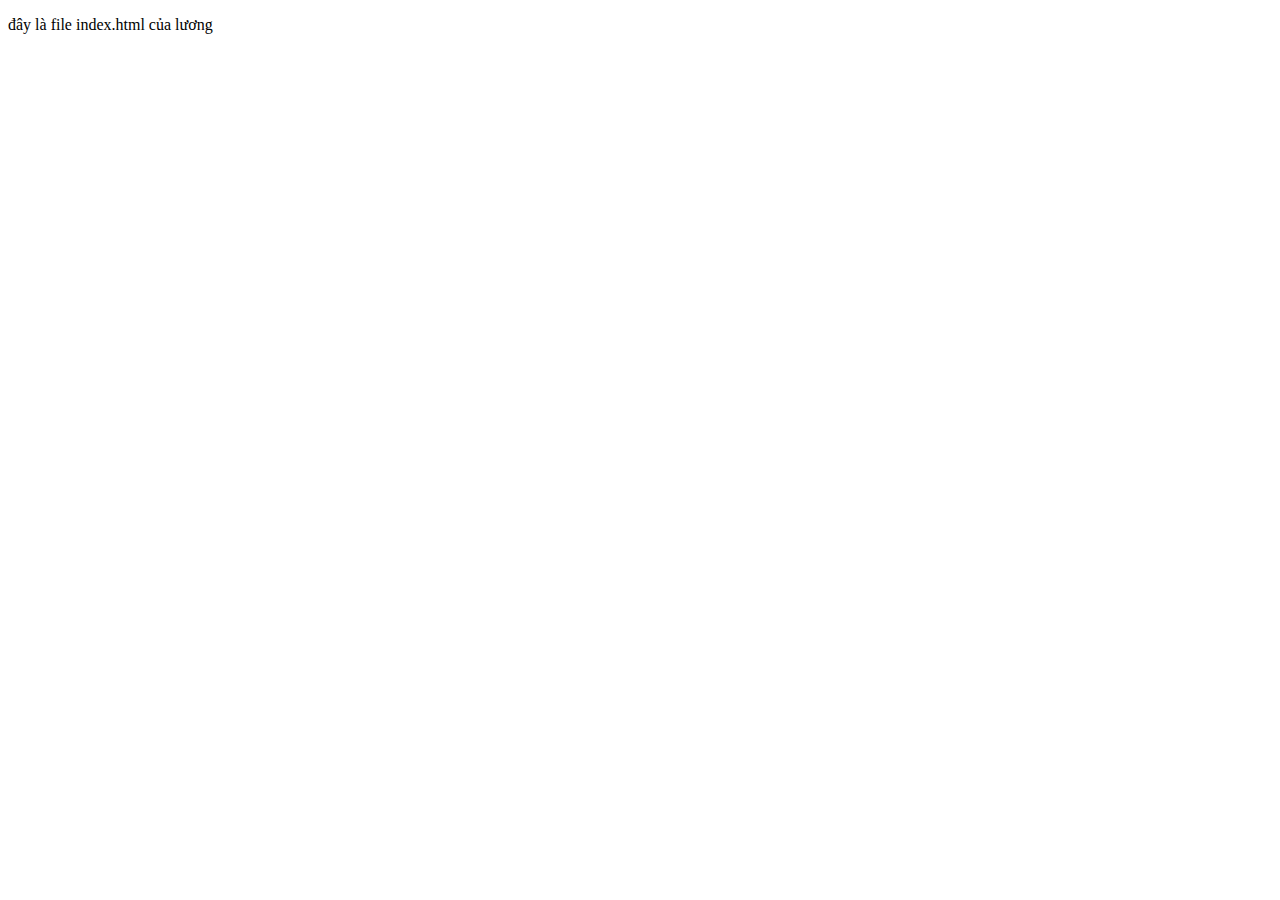
==== index.html @ d8d32b21 "create 2 files in feature/luong" ====
<!DOCTYPE html>
<html lang="en">
<head>
    <meta charset="UTF-8">
    <meta http-equiv="X-UA-Compatible" content="IE=edge">
    <meta name="viewport" content="width=device-width, initial-scale=1.0">
    <title>Document</title>
</head>
<body>
    <p>đây là file index.html của lương</p>
</body>
</html>
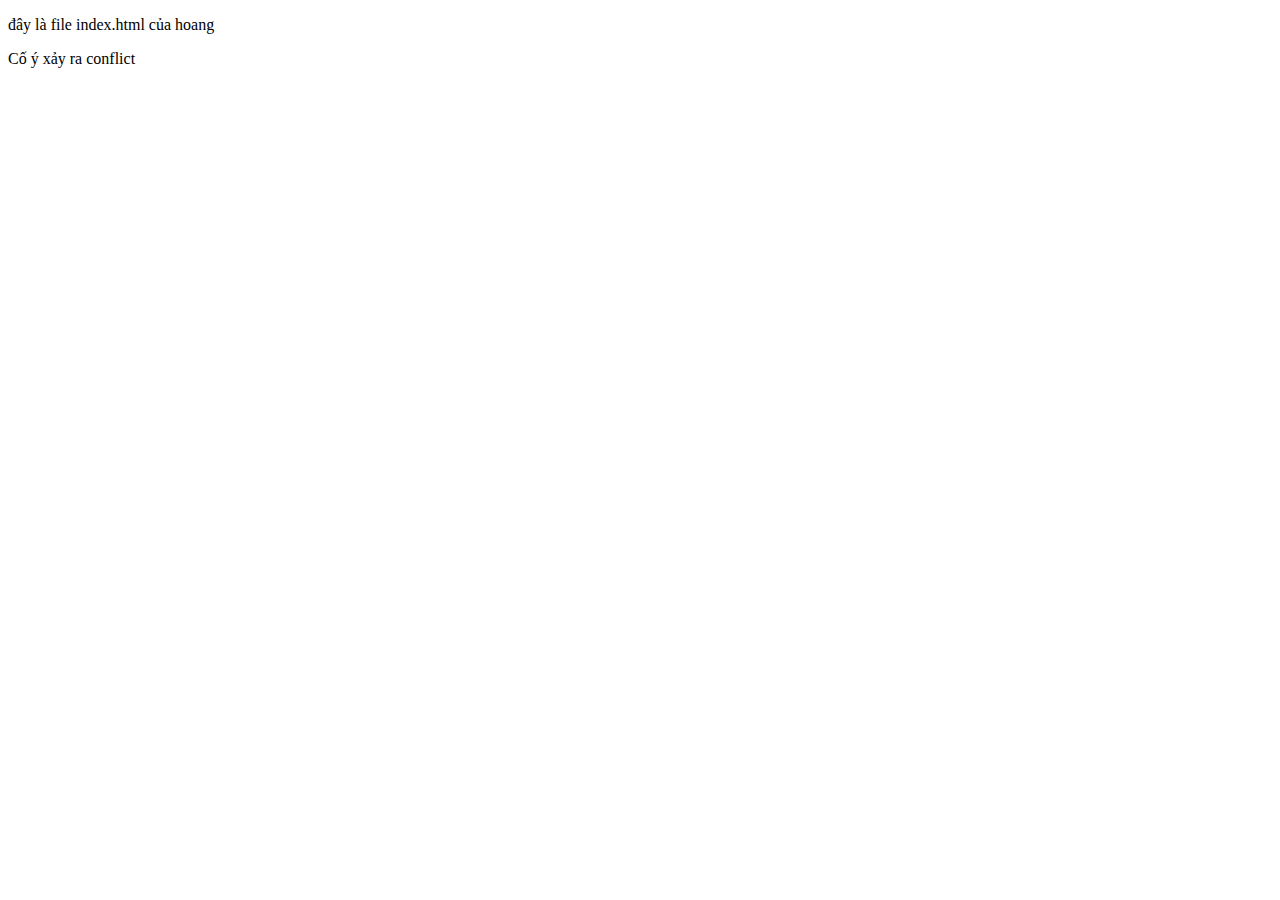
==== commit d5e43840: "commit 1 hoang" ====
--- a/index.html
+++ b/index.html
@@ -7,6 +7,7 @@
     <title>Document</title>
 </head>
 <body>
-    <p>đây là file index.html của lương</p>
+    <p>đây là file index.html của hoang</p>
+    <p>Cố ý xảy ra conflict</p>
 </body>
 </html>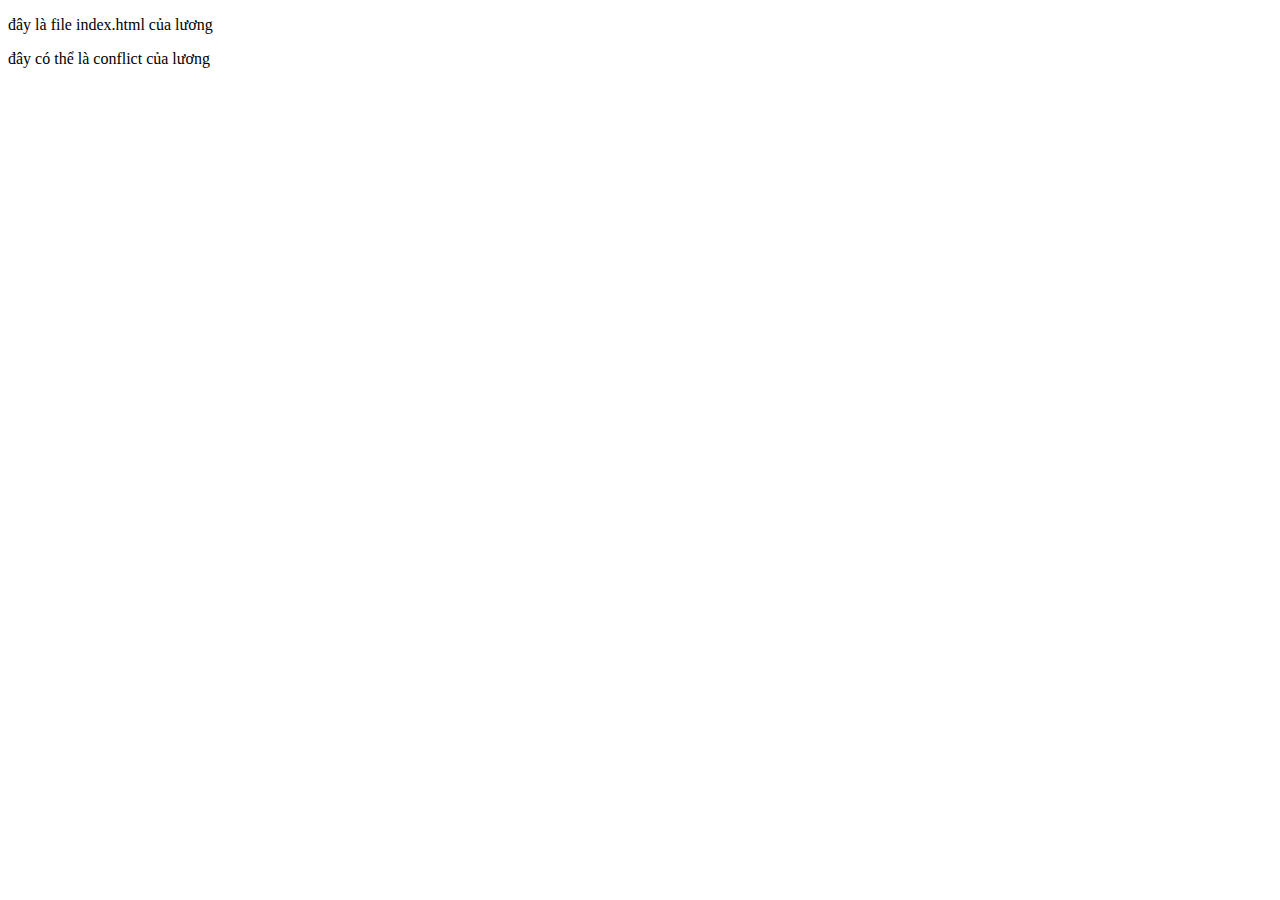
==== commit 09aa0241: "Commit2 luong" ====
--- a/index.html
+++ b/index.html
@@ -7,7 +7,7 @@
     <title>Document</title>
 </head>
 <body>
-    <p>đây là file index.html của hoang</p>
-    <p>Cố ý xảy ra conflict</p>
+    <p>đây là file index.html của lương</p>
+    <p>đây có thể là conflict của lương</p>
 </body>
 </html>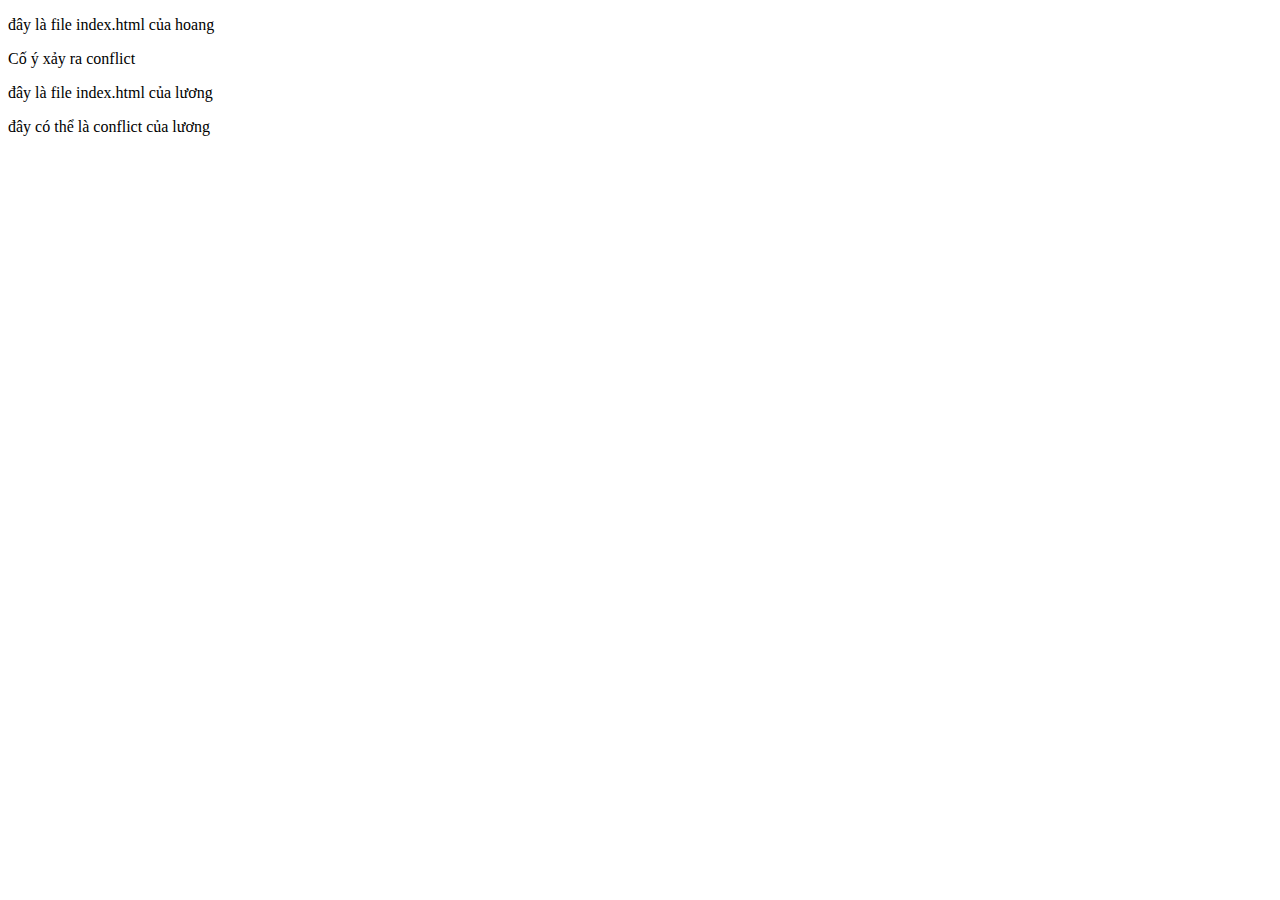
==== commit 0d0c034f: "Xu li conflict" ====
--- a/index.html
+++ b/index.html
@@ -7,6 +7,8 @@
     <title>Document</title>
 </head>
 <body>
+    <p>đây là file index.html của hoang</p>
+    <p>Cố ý xảy ra conflict</p>
     <p>đây là file index.html của lương</p>
     <p>đây có thể là conflict của lương</p>
 </body>
